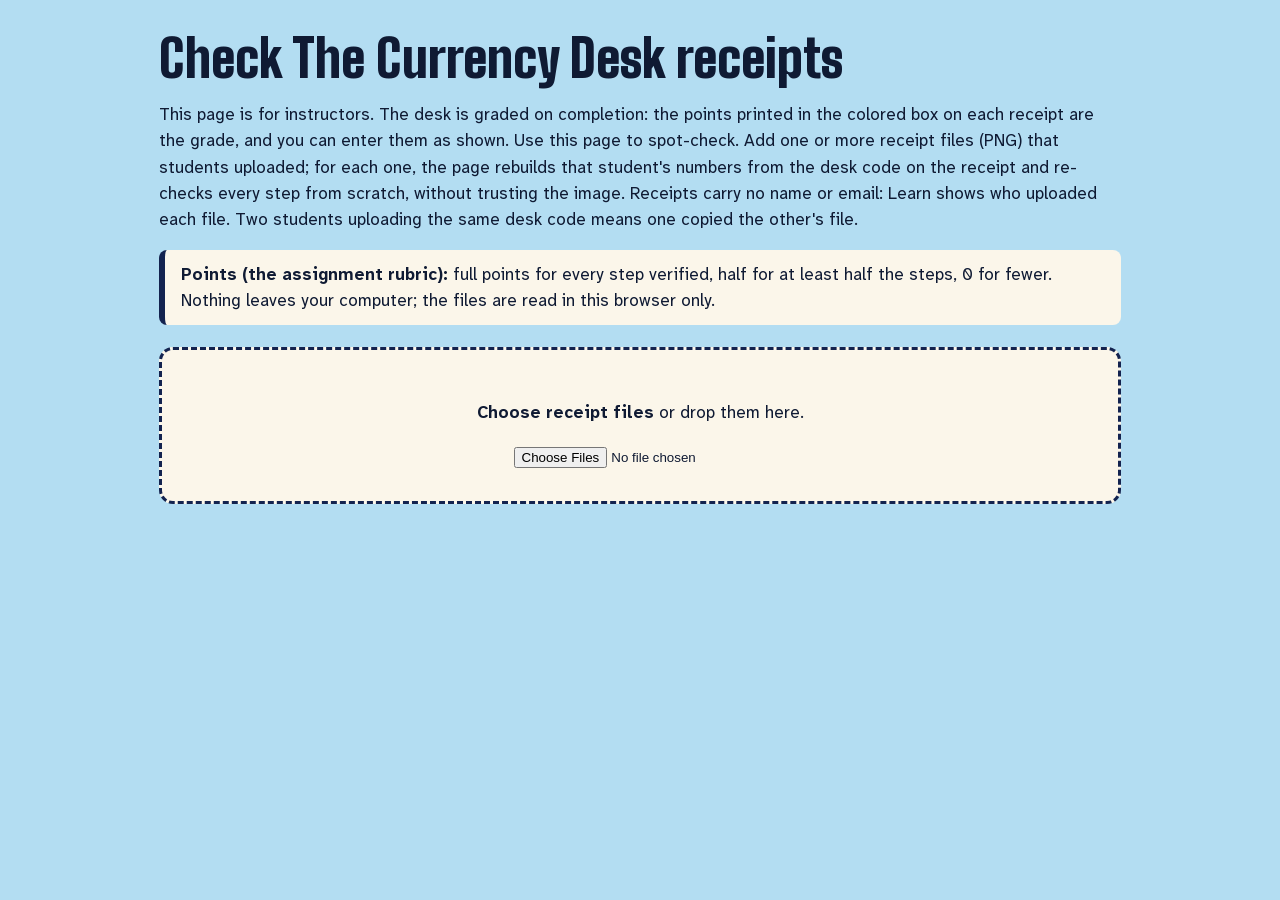
==== v2/verify.html @ fcdde96c "Currency Desk v2 preview under v2/ (Chicago to Tokyo journey) Version 1 at the repo root is untouche" ====
<!doctype html>
<html lang="en">
<head>
<meta charset="utf-8">
<link rel="icon" href="data:,">
<meta name="viewport" content="width=device-width, initial-scale=1">
<title>Check Desk Receipts</title>
<style>
@font-face{font-family:'Big Shoulders Display';src:url(assets/fonts/big-shoulders.woff2) format('woff2');font-weight:100 900}
@font-face{font-family:'Atkinson Hyperlegible Next';src:url(assets/fonts/atkinson-next.woff2) format('woff2');font-weight:200 800}
:root{color-scheme:light;--bg:#B3DDF2;--surface:#FBF6EA;--ink:#0F1A33;--muted:#3A4568;--line:#D9D0BA;--ok:#146B43;--bad:#A8261E;--brand:#13234F}
*{box-sizing:border-box}
body{margin:0;background:var(--bg);color:var(--ink);font:17px/1.55 'Atkinson Hyperlegible Next',system-ui,sans-serif}
main{max-width:1000px;margin:0 auto;padding:2rem 1.2rem 4rem}
h1{font:900 52px/1 'Big Shoulders Display',sans-serif;margin:0 0 .8rem}
.drop{border:3px dashed var(--brand);border-radius:14px;padding:2rem;text-align:center;background:var(--surface);margin:1.4rem 0}
.drop.over{border-color:var(--ok)}
:focus-visible{outline:3px solid var(--brand);outline-offset:3px}
table{border-collapse:collapse;width:100%;font-size:15px;margin-top:1rem;background:var(--surface);border-radius:10px;overflow:hidden}
th,td{border-bottom:1px solid var(--line);padding:.55rem .6rem;text-align:left;vertical-align:top}
th{font:800 16px/1.2 'Big Shoulders Display',sans-serif;letter-spacing:.03em;background:var(--brand);color:var(--surface)}
.ok{color:var(--ok);font-weight:700}.bad{color:var(--bad);font-weight:700}
.note{background:var(--surface);border-left:6px solid var(--brand);padding:.7rem 1rem;border-radius:8px}
code{font-family:ui-monospace,Menlo,monospace;font-size:14px}
</style>
</head>
<body>
<main>
  <h1 id="vt">Check desk receipts</h1>
  <p>This page is for instructors. The desk is graded on completion: the points printed in the colored box on each receipt are the grade, and you can enter them as shown. Use this page to spot-check. Add one or more receipt files (PNG) that students uploaded; for each one, the page rebuilds that student's numbers from the desk code on the receipt and re-checks every step from scratch, without trusting the image. Receipts carry no name or email: Learn shows who uploaded each file. Two students uploading the same desk code means one copied the other's file.</p>
  <p class="note"><b>Points (the assignment rubric):</b> full points for every step verified, half for at least half the steps, 0 for fewer. Nothing leaves your computer; the files are read in this browser only.</p>
  <div class="drop" id="drop">
    <p><label for="files"><b>Choose receipt files</b></label> or drop them here.</p>
    <input type="file" id="files" accept="image/png" multiple>
  </div>
  <div aria-live="polite" id="out"></div>
</main>
<script>window.DESK_NO_UI = true;</script>
<script src="config.js"></script>
<script src="desk-engine.js"></script>
<script src="journey.js"></script>
<script>
(function(){
const Desk=DeskEngine.make(window.DESK); document.getElementById('vt').textContent='Check '+DESK.story.title+' receipts'; document.title=document.getElementById('vt').textContent;
const out=document.getElementById('out');
const rows=[];
function esc(s){return String(s==null?'':s).replace(/[&<>"']/g,c=>({'&':'&amp;','<':'&lt;','>':'&gt;','"':'&quot;',"'":'&#39;'}[c]))}
async function handle(files){
  for(const f of files){
    const bytes=new Uint8Array(await f.arrayBuffer());
    const text=Desk.readTextChunk(bytes);
    if(!text){rows.push({file:f.name,error:'No receipt data found. This is not a receipt from this desk, or the image was re-saved (a screenshot or an edited copy loses the data).'});continue;}
    const p=Desk.decodeReceipt(text);
    if(!p){rows.push({file:f.name,error:'The receipt data could not be read.'});continue;}
    const v=Desk.verifyPayload(p);
    rows.push({file:f.name,p,v});
  }
  render();
}
function carryLine(p){const e=(p.steps||[]).find(x=>x.id==='carry');const k=e&&window.JOURNEY?JOURNEY.parseRideValue(e.value):null;return k?`<p><small>${esc(JOURNEY.rideReceiptLine(k))}</small></p>`:'';}
function render(){
  const seen={};rows.forEach(r=>{if(r.p&&r.p.code)seen[r.p.code]=(seen[r.p.code]||0)+1;});
  const dup=r=>seen[r.p.code]>1?' <span class="bad">(same code as another file)</span>':'';
  let h='<table><thead><tr><th scope="col">File</th><th scope="col">Desk code</th><th scope="col">Verified steps</th><th scope="col">Points</th><th scope="col">Checks</th></tr></thead><tbody>';
  for(const r of rows){
    if(r.error){h+=`<tr><td>${esc(r.file)}</td><td colspan="4" class="bad">${esc(r.error)}</td></tr>`;continue;}
    const pts=r.v.points;
    const flags=r.v.problems.length?`<span class="bad">${r.v.problems.map(esc).join('<br>')}</span>`:'<span class="ok">Receipt is intact and every completed step checks out.</span>';
    const att=r.v.rows.map(x=>`${esc(x.label)} ${x.verified?'✓':'✗'}${x.attempts?' ('+x.attempts+(x.help?', help '+x.help:'')+')':''}`).join('<br>');
    h+=`<tr><td>${esc(r.file)}</td><td><code>${esc(Desk.h.fmtCode(r.p.code||''))}</code>${dup(r)}<br><small>Issued ${esc(new Date(r.p.issued).toLocaleString())}, code ${esc(Desk.shortCode(r.p.sum||'000000000000'))}</small></td><td>${r.v.done} of ${r.v.total}<br><small>${att}</small></td><td>${pts}</td><td>${flags}${carryLine(r.p)}${r.p.memo?`<details><summary>Student's note</summary><p>${esc(r.p.memo)}</p></details>`:''}</td></tr>`;
  }
  h+='</tbody></table><p><small>In the step list, the numbers in parentheses are how many times the student pressed Check, and the help level they opened (1 = first row shown, 2 = every row shown). Help never reduces points.</small></p>';
  out.innerHTML=h;
}
const inp=document.getElementById('files'),drop=document.getElementById('drop');
inp.addEventListener('change',()=>handle(inp.files));
['dragenter','dragover'].forEach(e=>drop.addEventListener(e,ev=>{ev.preventDefault();drop.classList.add('over')}));
['dragleave','drop'].forEach(e=>drop.addEventListener(e,ev=>{ev.preventDefault();drop.classList.remove('over')}));
drop.addEventListener('drop',ev=>handle(ev.dataTransfer.files));
})();
</script>
</body>
</html>
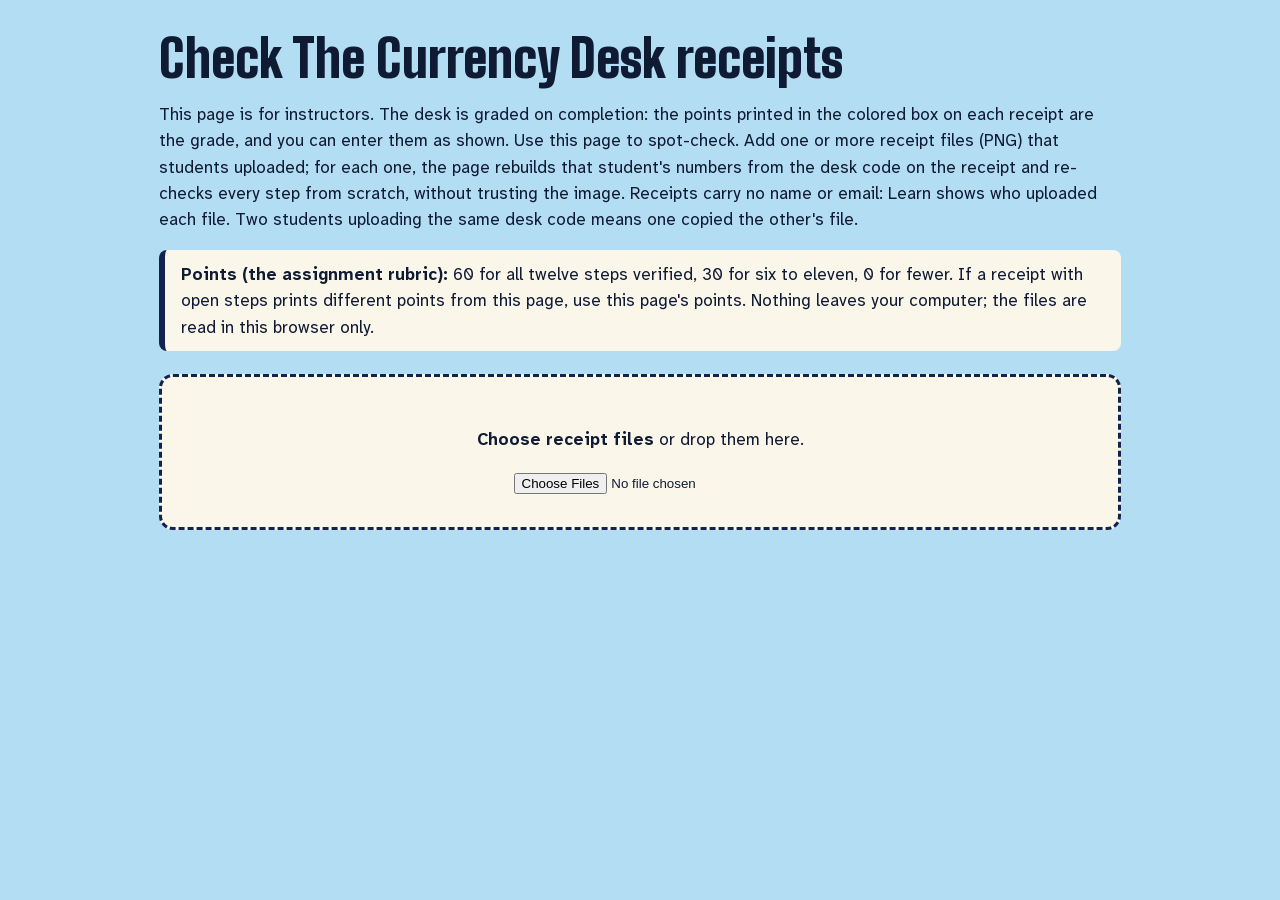
==== commit bd2255db: "Currency Desk v2: verify.html reports the twelve steps the receipt prints The engine's check of the " ====
--- a/v2/verify.html
+++ b/v2/verify.html
@@ -28,7 +28,7 @@
 <main>
   <h1 id="vt">Check desk receipts</h1>
   <p>This page is for instructors. The desk is graded on completion: the points printed in the colored box on each receipt are the grade, and you can enter them as shown. Use this page to spot-check. Add one or more receipt files (PNG) that students uploaded; for each one, the page rebuilds that student's numbers from the desk code on the receipt and re-checks every step from scratch, without trusting the image. Receipts carry no name or email: Learn shows who uploaded each file. Two students uploading the same desk code means one copied the other's file.</p>
-  <p class="note"><b>Points (the assignment rubric):</b> full points for every step verified, half for at least half the steps, 0 for fewer. Nothing leaves your computer; the files are read in this browser only.</p>
+  <p class="note"><b>Points (the assignment rubric):</b> 60 for all twelve steps verified, 30 for six to eleven, 0 for fewer. If a receipt with open steps prints different points from this page, use this page's points. Nothing leaves your computer; the files are read in this browser only.</p>
   <div class="drop" id="drop">
     <p><label for="files"><b>Choose receipt files</b></label> or drop them here.</p>
     <input type="file" id="files" accept="image/png" multiple>
@@ -39,6 +39,7 @@
 <script src="config.js"></script>
 <script src="desk-engine.js"></script>
 <script src="journey.js"></script>
+<script src="lesson.js"></script>
 <script>
 (function(){
 const Desk=DeskEngine.make(window.DESK); document.getElementById('vt').textContent='Check '+DESK.story.title+' receipts'; document.title=document.getElementById('vt').textContent;
@@ -53,23 +54,35 @@
     const p=Desk.decodeReceipt(text);
     if(!p){rows.push({file:f.name,error:'The receipt data could not be read.'});continue;}
     const v=Desk.verifyPayload(p);
-    rows.push({file:f.name,p,v});
+    rows.push({file:f.name,p,v,s:stepView(p,v)});
   }
   render();
 }
-function carryLine(p){const e=(p.steps||[]).find(x=>x.id==='carry');const k=e&&window.JOURNEY?JOURNEY.parseRideValue(e.value):null;return k?`<p><small>${esc(JOURNEY.rideReceiptLine(k))}</small></p>`:'';}
+/* 2026-11-19: report the twelve steps the receipt prints, not the ten records its data carries. The engine's check of each
+   record is unchanged (so every receipt already issued verifies as before); a step is verified when its record is. Steps 1
+   and 2 share one record, as do steps 8 and 9. */
+function stepView(p,v){
+  const steps=LESSON.build(Desk.buildTasks(p.code||'')),byRec={},firstOf={};v.rows.forEach(x=>{byRec[x.id]=x;});
+  const list=steps.map((s,k)=>{const x=byRec[s.rec]||{},first=!firstOf[s.rec];firstOf[s.rec]=1;return {n:k+1,name:s.name,rec:s.rec,ok:!!x.verified,attempts:first?(x.attempts||0):0,help:first?(x.help||0):0};});
+  const done=LESSON.stepsFromRecords(steps,rec=>!!(byRec[rec]&&byRec[rec].verified));
+  const bad=v.rows.filter(x=>x.claimed&&!x.verified),badMsg=new Set(bad.map(x=>x.label+' is marked complete, but its answer does not check out for this desk code.'));
+  const problems=v.problems.filter(m=>!badMsg.has(m));
+  bad.forEach(x=>{const ss=list.filter(s=>s.rec===x.id);problems.push(ss.map((s,i)=>`${i?'step':'Step'} ${s.n} (${s.name})`).join(' and ')+(ss.length>1?' are marked complete, but their answers do':' is marked complete, but its answer does')+' not check out for this desk code.');});
+  return {list,done,total:steps.length,points:LESSON.pointsForSteps(done,steps.length,Desk.POINTS),problems};
+}
+function carryLine(p){const e=(p.steps||[]).find(x=>x.id==='carry');const r=e&&window.JOURNEY?JOURNEY.parseRide(e.value):null;return r?`<p><small>${esc(JOURNEY.rideReceiptLine(r.k,JOURNEY.pathOf(r.seed)))}</small></p>`:'';}
 function render(){
   const seen={};rows.forEach(r=>{if(r.p&&r.p.code)seen[r.p.code]=(seen[r.p.code]||0)+1;});
   const dup=r=>seen[r.p.code]>1?' <span class="bad">(same code as another file)</span>':'';
   let h='<table><thead><tr><th scope="col">File</th><th scope="col">Desk code</th><th scope="col">Verified steps</th><th scope="col">Points</th><th scope="col">Checks</th></tr></thead><tbody>';
   for(const r of rows){
     if(r.error){h+=`<tr><td>${esc(r.file)}</td><td colspan="4" class="bad">${esc(r.error)}</td></tr>`;continue;}
-    const pts=r.v.points;
-    const flags=r.v.problems.length?`<span class="bad">${r.v.problems.map(esc).join('<br>')}</span>`:'<span class="ok">Receipt is intact and every completed step checks out.</span>';
-    const att=r.v.rows.map(x=>`${esc(x.label)} ${x.verified?'✓':'✗'}${x.attempts?' ('+x.attempts+(x.help?', help '+x.help:'')+')':''}`).join('<br>');
-    h+=`<tr><td>${esc(r.file)}</td><td><code>${esc(Desk.h.fmtCode(r.p.code||''))}</code>${dup(r)}<br><small>Issued ${esc(new Date(r.p.issued).toLocaleString())}, code ${esc(Desk.shortCode(r.p.sum||'000000000000'))}</small></td><td>${r.v.done} of ${r.v.total}<br><small>${att}</small></td><td>${pts}</td><td>${flags}${carryLine(r.p)}${r.p.memo?`<details><summary>Student's note</summary><p>${esc(r.p.memo)}</p></details>`:''}</td></tr>`;
+    const pts=r.s.points;
+    const flags=r.s.problems.length?`<span class="bad">${r.s.problems.map(esc).join('<br>')}</span>`:'<span class="ok">Receipt is intact and every completed step checks out.</span>';
+    const att=r.s.list.map(x=>`${x.n}. ${esc(x.name)} ${x.ok?'✓':'✗'}${x.attempts?' ('+x.attempts+(x.help?', help '+x.help:'')+')':''}`).join('<br>');
+    h+=`<tr><td>${esc(r.file)}</td><td><code>${esc(Desk.h.fmtCode(r.p.code||''))}</code>${dup(r)}<br><small>Issued ${esc(new Date(r.p.issued).toLocaleString())}, code ${esc(Desk.shortCode(r.p.sum||'000000000000'))}</small></td><td>${r.s.done} of ${r.s.total}<br><small>${att}</small></td><td>${pts}</td><td>${flags}${carryLine(r.p)}${r.p.memo?`<details><summary>Student's note</summary><p>${esc(r.p.memo)}</p></details>`:''}</td></tr>`;
   }
-  h+='</tbody></table><p><small>In the step list, the numbers in parentheses are how many times the student pressed Check, and the help level they opened (1 = first row shown, 2 = every row shown). Help never reduces points.</small></p>';
+  h+='</tbody></table><p><small>In the step list, the numbers in parentheses are how many times the student pressed Check, and the help level they opened (1 = first row shown, 2 = every row shown); steps 1 and 2 share one count, as do steps 8 and 9, and each pair counts as verified once both of its steps are finished. Help never reduces points.</small></p>';
   out.innerHTML=h;
 }
 const inp=document.getElementById('files'),drop=document.getElementById('drop');
